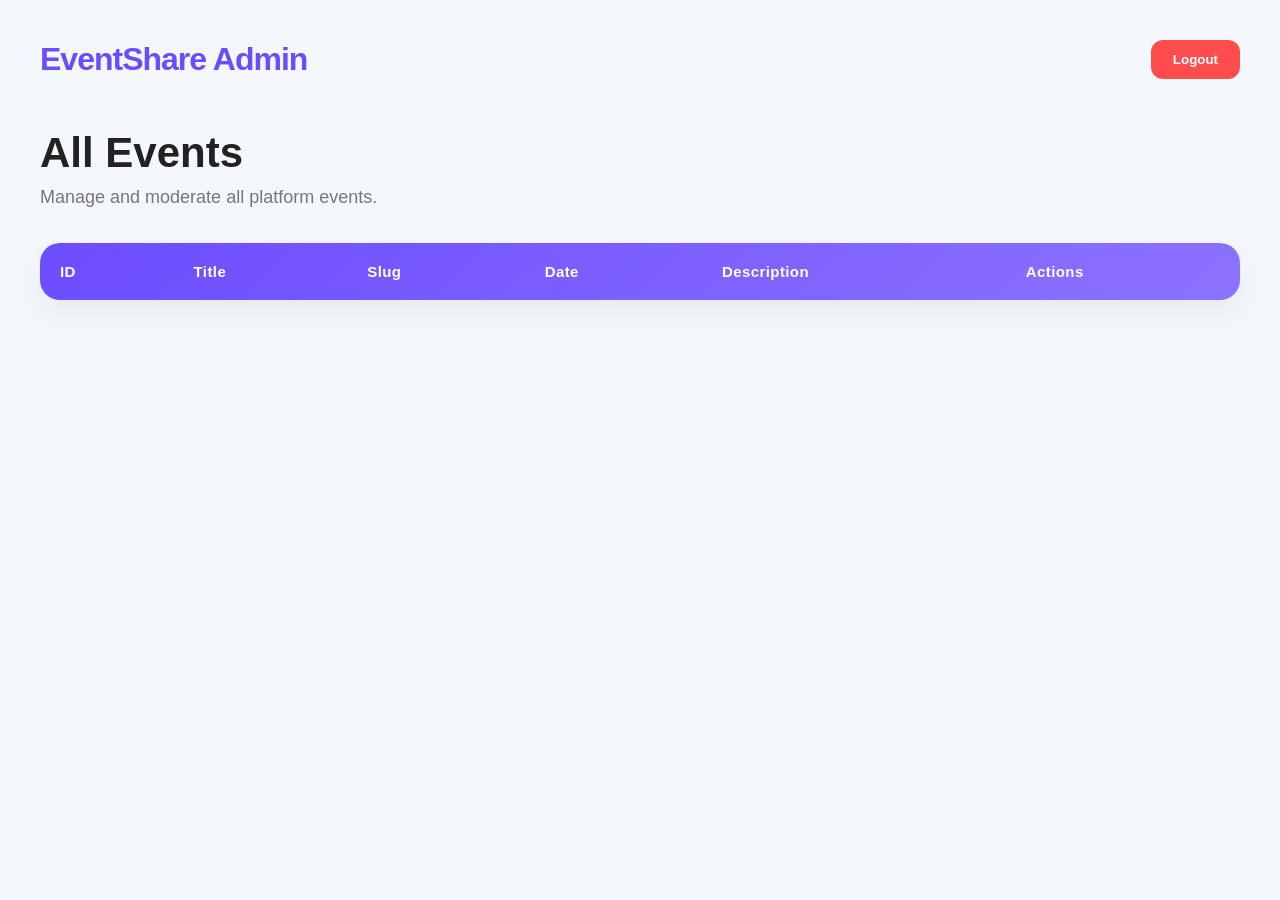
==== public/html/admin/admin-dashboard.html @ df669d5c "Uploads module and the organizer dashboard improvement" ====
<!DOCTYPE html>
<html lang="en">
<head>
    <meta charset="UTF-8">
    <meta name="viewport" content="width=device-width, initial-scale=1.0">
    <title>Admin Dashboard - EventShare</title>

    <link rel="stylesheet" href="../../css/admin/admin-dashboard.css">
</head>

<body>

    <div class="topbar">

        <div class="logo">
            EventShare Admin
        </div>

        <button class="logout-btn" onclick="logout()">
            Logout
        </button>

    </div>

    <h1>All Events</h1>

    <p class="subtitle">
        Manage and moderate all platform events.
    </p>

    <table class="events-table">

        <thead>

            <tr>
                <th>ID</th>
                <th>Title</th>
                <th>Slug</th>
                <th>Date</th>
                <th>Description</th>
                <th>Actions</th>
            </tr>

        </thead>

        <tbody id="eventsContainer">

        </tbody>

    </table>

<script>

    async function loadEvents(){

        const token = localStorage.getItem("token");

        const res = await fetch("/api/events", {
            headers:{
                "Authorization": `Bearer ${token}`,
                "Accept":"application/json"
            }
        });

        const events = await res.json();

        const container = document.getElementById("eventsContainer");

        if(events.length === 0){

            container.innerHTML = `
                <tr>
                    <td colspan="6" class="empty">
                        No events found.
                    </td>
                </tr>
            `;

            return;
        }

        container.innerHTML = "";

        events.forEach(event => {

            container.innerHTML += `
                <tr>

                    <td>${event.id}</td>

                    <td>${event.title}</td>

                    <td>${event.slug}</td>

                    <td>${event.event_date ?? 'N/A'}</td>

                    <td>${event.description ?? 'No description'}</td>

                    <td>
                        <button
                            class="delete-btn"
                            onclick="deleteEvent(${event.id})"
                        >
                            Delete
                        </button>
                    </td>

                </tr>
            `;
        });
    }

    async function deleteEvent(id){

        const confirmDelete = confirm("Delete this event?");

        if(!confirmDelete) return;

        const token = localStorage.getItem("token");

        const res = await fetch(`/api/events/${id}`, {
            method:"DELETE",
            headers:{
                "Authorization": `Bearer ${token}`,
                "Accept":"application/json"
            }
        });

        const data = await res.json();

        alert(data.message);

        loadEvents();
    }

    async function logout(){

        const token = localStorage.getItem("token");

        await fetch("/api/logout", {
            method:"POST",
            headers:{
                "Authorization": `Bearer ${token}`,
                "Accept":"application/json"
            }
        });

        localStorage.removeItem("token");
        localStorage.removeItem("role");

        window.location.href = "/html/auth/login.html";
    }

    loadEvents();

</script>

</body>
</html>
---- public/css/admin/admin-dashboard.css ----
*{
    margin:0;
    padding:0;
    box-sizing:border-box;
}

body{
    font-family:Arial, Helvetica, sans-serif;
    background:#f4f7fb;
    color:#222;
    padding:40px;
}

/* TOPBAR */

.topbar{
    display:flex;
    justify-content:space-between;
    align-items:center;
    margin-bottom:50px;
}

.logo{
    font-size:32px;
    font-weight:700;
    color:#6c4cff;
    letter-spacing:-1px;
}

.logout-btn{
    border:none;
    background:#ff4d4d;
    color:white;
    padding:12px 22px;
    border-radius:12px;
    cursor:pointer;
    font-weight:600;
    transition:0.25s ease;
}

.logout-btn:hover{
    background:#e63c3c;
    transform:translateY(-2px);
}

/* HEADINGS */

h1{
    font-size:42px;
    margin-bottom:10px;
}

.subtitle{
    color:#777;
    margin-bottom:35px;
    font-size:18px;
}

/* TABLE */

.events-table{
    width:100%;
    border-collapse:collapse;
    background:white;
    border-radius:20px;
    overflow:hidden;
    box-shadow:0 12px 30px rgba(0,0,0,0.06);
}

.events-table thead{
    background:linear-gradient(135deg,#6c4cff,#8d72ff);
}

.events-table th{
    color:white;
    text-align:left;
    padding:20px;
    font-size:15px;
    font-weight:600;
    letter-spacing:0.4px;
}

.events-table td{
    padding:20px;
    border-bottom:1px solid #f0f0f0;
    vertical-align:top;
    color:#444;
    font-size:15px;
}

.events-table tr:last-child td{
    border-bottom:none;
}

.events-table tbody tr{
    transition:0.2s ease;
}

.events-table tbody tr:hover{
    background:#f8f7ff;
}

/* ACTION BUTTON */

.delete-btn{
    background:#ff4d4d;
    color:white;
    border:none;
    padding:10px 16px;
    border-radius:10px;
    cursor:pointer;
    font-weight:600;
    transition:0.25s ease;
}

.delete-btn:hover{
    background:#e63c3c;
    transform:translateY(-1px);
}

/* EMPTY STATE */

.empty{
    text-align:center;
    padding:35px !important;
    color:#888;
    font-size:16px;
}

/* RESPONSIVE */

@media(max-width:900px){

    body{
        padding:20px;
    }

    .topbar{
        flex-direction:column;
        align-items:flex-start;
        gap:20px;
    }

    h1{
        font-size:32px;
    }

    .events-table{
        display:block;
        overflow-x:auto;
        white-space:nowrap;
    }

}
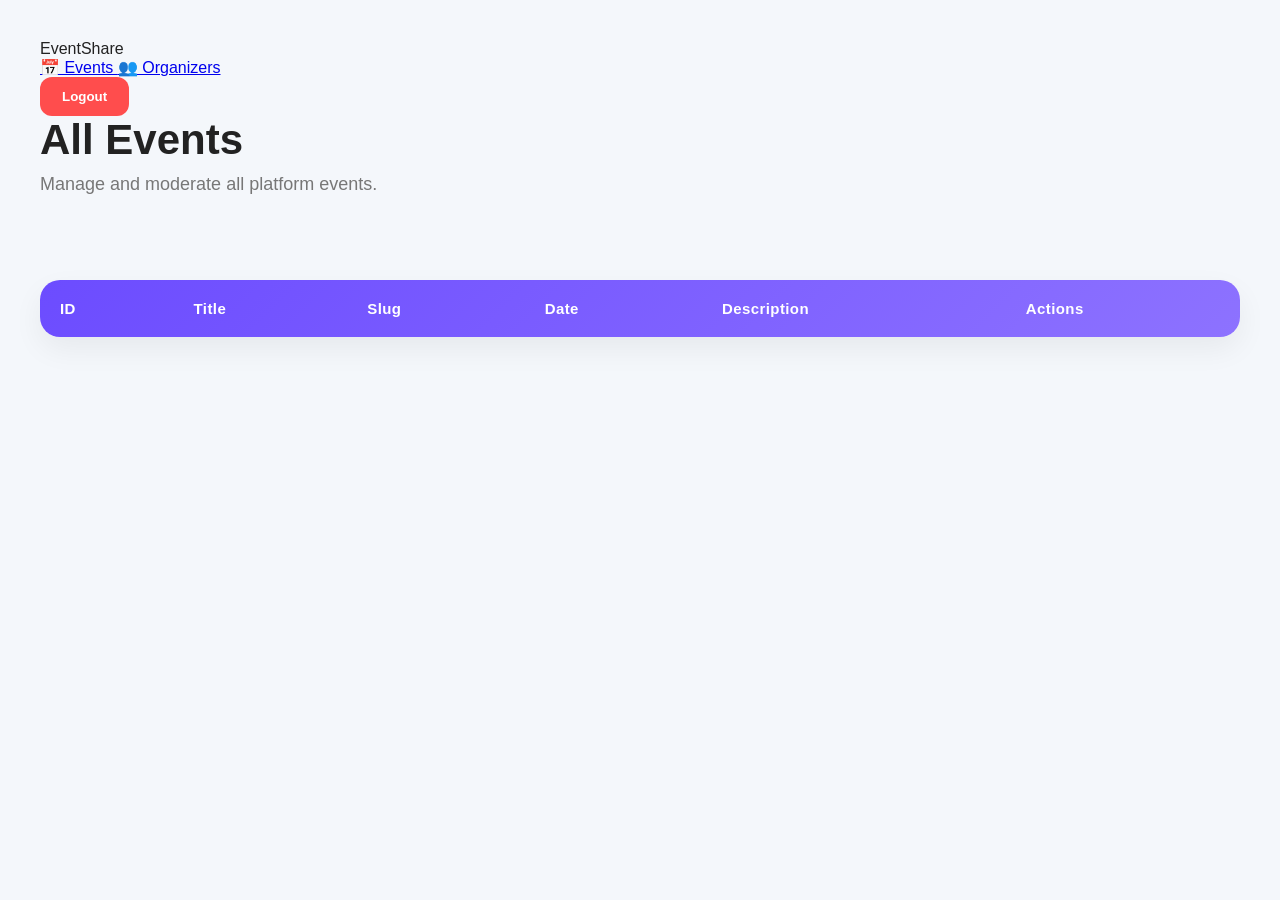
==== commit e1dc7610: "completed basic logics" ====
--- a/public/html/admin/admin-dashboard.html
+++ b/public/html/admin/admin-dashboard.html
@@ -10,44 +10,72 @@
 
 <body>
 
-    <div class="topbar">
+<div class="layout">
 
-        <div class="logo">
-            EventShare Admin
+    <!-- SIDEBAR -->
+    <aside class="sidebar">
+
+        <div class="sidebar-logo">
+            EventShare
         </div>
 
-        <button class="logout-btn" onclick="logout()">
+        <nav class="sidebar-nav">
+
+            <a href="admin-dashboard.html" class="nav-link active">
+                📅 Events
+            </a>
+
+            <a href="organizerList.html" class="nav-link">
+                👥 Organizers
+            </a>
+
+        </nav>
+
+        <button class="logout-btn sidebar-logout" onclick="logout()">
             Logout
         </button>
 
-    </div>
+    </aside>
 
-    <h1>All Events</h1>
+    <!-- MAIN CONTENT -->
+    <main class="main-content">
 
-    <p class="subtitle">
-        Manage and moderate all platform events.
-    </p>
+        <div class="topbar">
 
-    <table class="events-table">
+            <div>
+                <h1>All Events</h1>
 
-        <thead>
+                <p class="subtitle">
+                    Manage and moderate all platform events.
+                </p>
+            </div>
 
-            <tr>
-                <th>ID</th>
-                <th>Title</th>
-                <th>Slug</th>
-                <th>Date</th>
-                <th>Description</th>
-                <th>Actions</th>
-            </tr>
+        </div>
 
-        </thead>
+        <table class="events-table">
 
-        <tbody id="eventsContainer">
+            <thead>
 
-        </tbody>
+                <tr>
+                    <th>ID</th>
+                    <th>Title</th>
+                    <th>Slug</th>
+                    <th>Date</th>
+                    <th>Description</th>
+                    <th>Actions</th>
+                </tr>
 
-    </table>
+            </thead>
+
+            <tbody id="eventsContainer">
+
+            </tbody>
+
+        </table>
+
+    </main>
+
+</div>
 
 <script>
 
